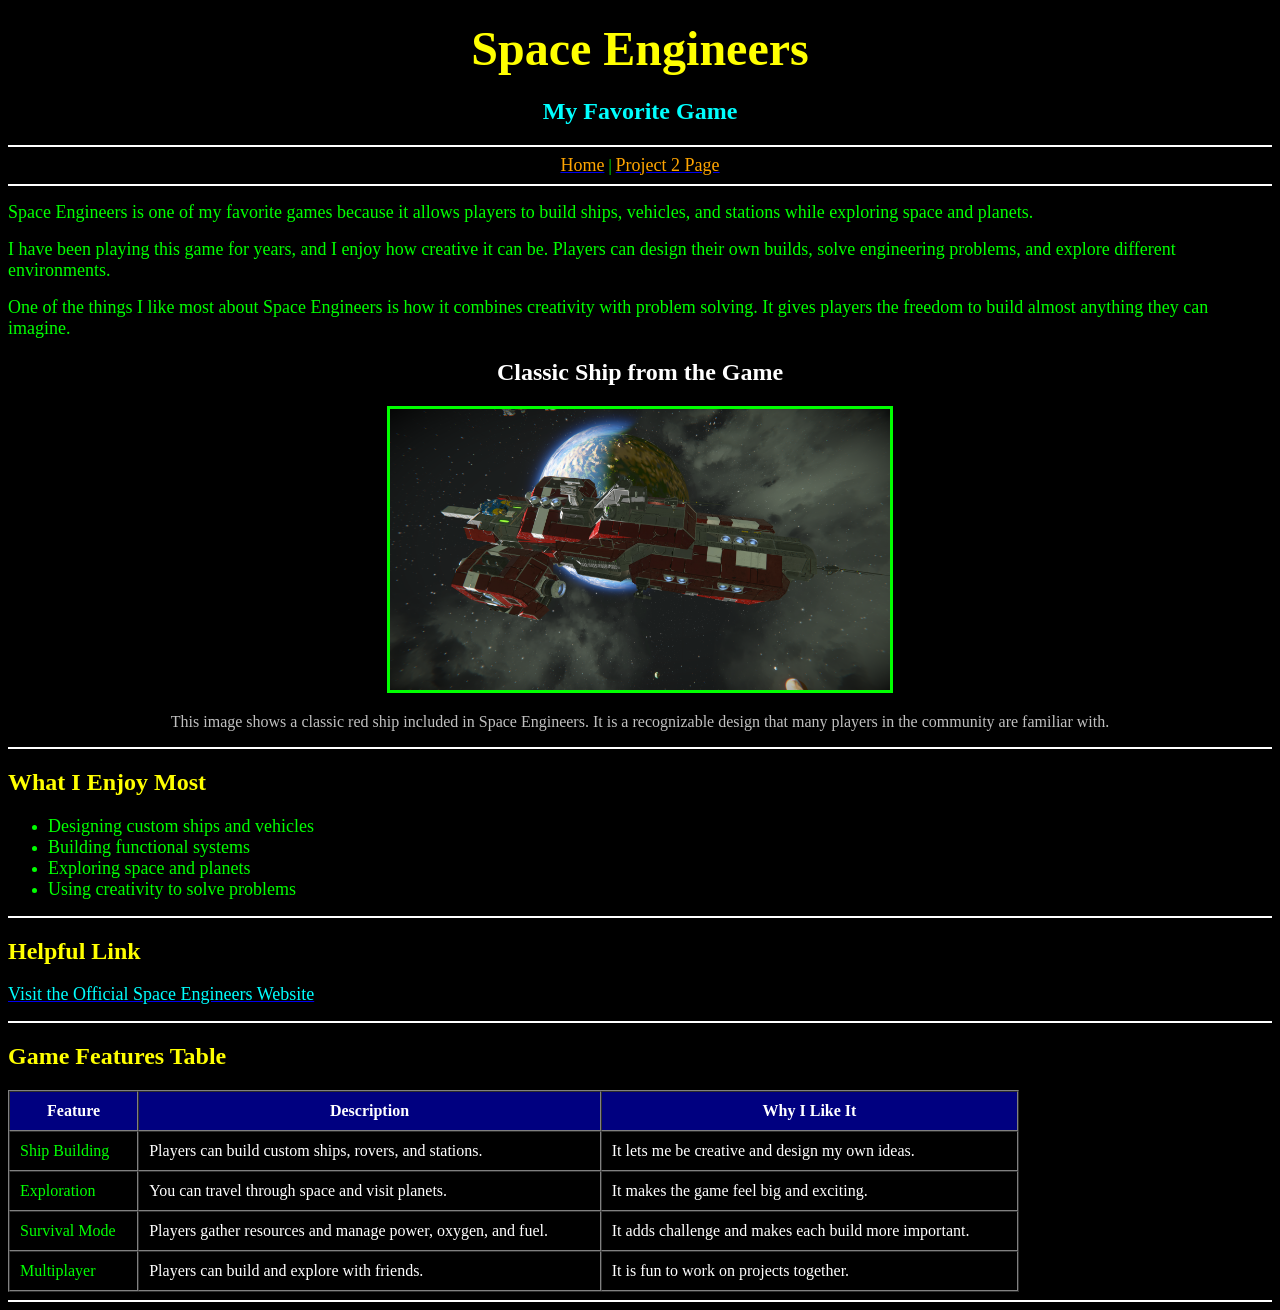
==== html/project2.html @ fc567d6b "Web page broken reloaded code for troubleshooting" ====
<!DOCTYPE html>
<html>
<head>
    <title>Space Engineers - My Favorite Game</title>
</head>

<body bgcolor="black" text="lime">

    <center>
        <h1><font color="yellow" size="7">Space Engineers</font></h1>
        <h2><font color="cyan">My Favorite Game</font></h2>
    </center>

    <hr color="white">

    <center>
        <a href="../index.html"><font color="orange" size="4">Home</font></a> |
        <a href="project2.html"><font color="orange" size="4">Project 2 Page</font></a>
    </center>

    <hr color="white">

    <p><font size="4">
        Space Engineers is one of my favorite games because it allows players to build ships, vehicles, and stations while exploring space and planets.
    </font></p>

    <p><font size="4">
        I have been playing this game for years, and I enjoy how creative it can be. Players can design their own builds, solve engineering problems, and explore different environments.
    </font></p>

    <p><font size="4">
        One of the things I like most about Space Engineers is how it combines creativity with problem solving. It gives players the freedom to build almost anything they can imagine.
    </font></p>

    <center>
        <h2><font color="white">Classic Ship from the Game</font></h2>
        <img src="../images/space-ship.png" alt="A classic red ship from the game Space Engineers flying in space near a planet" width="500" border="3">
        <p><font color="silver">
            This image shows a classic red ship included in Space Engineers. It is a recognizable design that many players in the community are familiar with.
        </font></p>
    </center>

    <hr color="white">

    <h2><font color="yellow">What I Enjoy Most</font></h2>
    <ul>
        <li><font size="4">Designing custom ships and vehicles</font></li>
        <li><font size="4">Building functional systems</font></li>
        <li><font size="4">Exploring space and planets</font></li>
        <li><font size="4">Using creativity to solve problems</font></li>
    </ul>

    <hr color="white">

    <h2><font color="yellow">Helpful Link</font></h2>
    <p>
        <a href="https://www.spaceengineersgame.com/"><font color="aqua" size="4">Visit the Official Space Engineers Website</font></a>
    </p>

    <hr color="white">

    <h2><font color="yellow">Game Features Table</font></h2>
    <table border="1" cellpadding="10" cellspacing="0" width="80%" bgcolor="gray">
        <tr bgcolor="navy">
            <th><font color="white">Feature</font></th>
            <th><font color="white">Description</font></th>
            <th><font color="white">Why I Like It</font></th>
        </tr>
        <tr bgcolor="black">
            <td><font color="lime">Ship Building</font></td>
            <td><font color="white">Players can build custom ships, rovers, and stations.</font></td>
            <td><font color="white">It lets me be creative and design my own ideas.</font></td>
        </tr>
        <tr bgcolor="black">
            <td><font color="lime">Exploration</font></td>
            <td><font color="white">You can travel through space and visit planets.</font></td>
            <td><font color="white">It makes the game feel big and exciting.</font></td>
        </tr>
        <tr bgcolor="black">
            <td><font color="lime">Survival Mode</font></td>
            <td><font color="white">Players gather resources and manage power, oxygen, and fuel.</font></td>
            <td><font color="white">It adds challenge and makes each build more important.</font></td>
        </tr>
        <tr bgcolor="black">
            <td><font color="lime">Multiplayer</font></td>
            <td><font color="white">Players can build and explore with friends.</font></td>
            <td><font color="white">It is fun to work on projects together.</font></td>
        </tr>
    </table>

    <hr color="white">

</body>
</html>
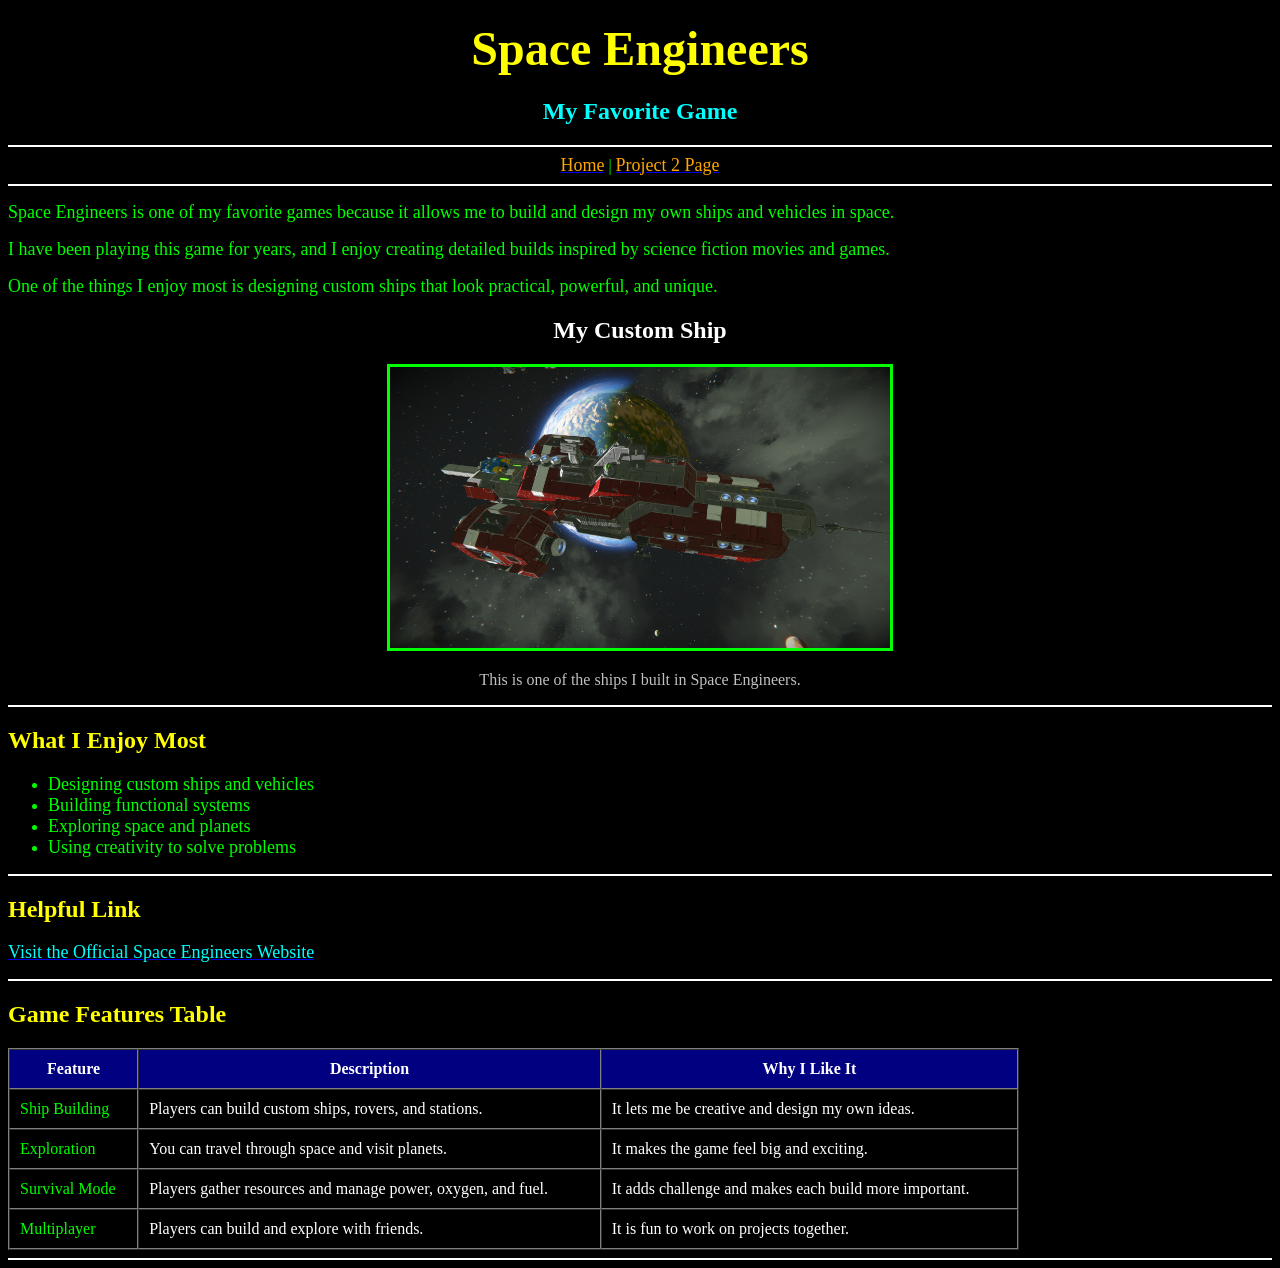
==== commit 856f8a74: "Troubleshooting web page not working" ====
--- a/html/project2.html
+++ b/html/project2.html
@@ -12,32 +12,28 @@
     </center>
 
     <hr color="white">
-
     <center>
         <a href="../index.html"><font color="orange" size="4">Home</font></a> |
         <a href="project2.html"><font color="orange" size="4">Project 2 Page</font></a>
     </center>
-
     <hr color="white">
 
     <p><font size="4">
-        Space Engineers is one of my favorite games because it allows players to build ships, vehicles, and stations while exploring space and planets.
+        Space Engineers is one of my favorite games because it allows me to build and design my own ships and vehicles in space.
     </font></p>
 
     <p><font size="4">
-        I have been playing this game for years, and I enjoy how creative it can be. Players can design their own builds, solve engineering problems, and explore different environments.
+        I have been playing this game for years, and I enjoy creating detailed builds inspired by science fiction movies and games.
     </font></p>
 
     <p><font size="4">
-        One of the things I like most about Space Engineers is how it combines creativity with problem solving. It gives players the freedom to build almost anything they can imagine.
+        One of the things I enjoy most is designing custom ships that look practical, powerful, and unique.
     </font></p>
 
     <center>
-        <h2><font color="white">Classic Ship from the Game</font></h2>
-        <img src="../images/space-ship.png" alt="A classic red ship from the game Space Engineers flying in space near a planet" width="500" border="3">
-        <p><font color="silver">
-            This image shows a classic red ship included in Space Engineers. It is a recognizable design that many players in the community are familiar with.
-        </font></p>
+        <h2><font color="white">My Custom Ship</font></h2>
+        <img src="../images/space-ship.png" alt="Custom spaceship built in Space Engineers" width="500" border="3">
+        <p><font color="silver">This is one of the ships I built in Space Engineers.</font></p>
     </center>
 
     <hr color="white">
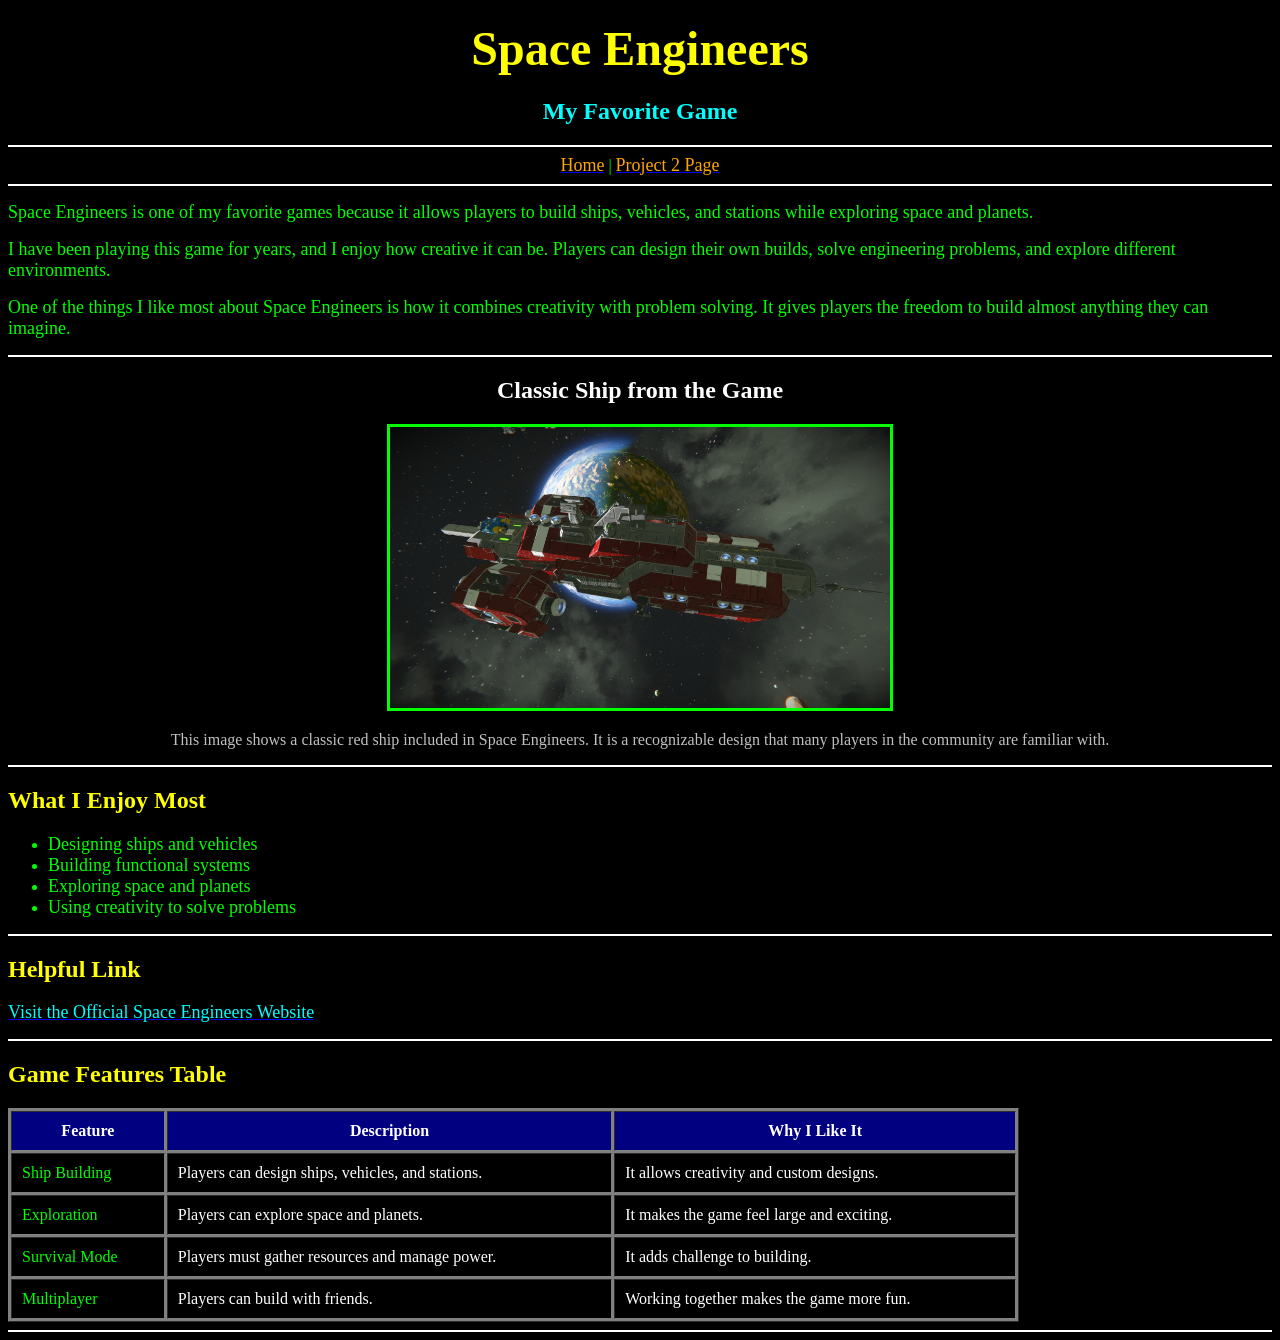
==== commit fcfd6d5a: "Fixed projec2 page layout and restored image and table" ====
--- a/html/project2.html
+++ b/html/project2.html
@@ -6,85 +6,109 @@
 
 <body bgcolor="black" text="lime">
 
-    <center>
-        <h1><font color="yellow" size="7">Space Engineers</font></h1>
-        <h2><font color="cyan">My Favorite Game</font></h2>
-    </center>
+<center>
+<h1><font color="yellow" size="7">Space Engineers</font></h1>
+<h2><font color="cyan">My Favorite Game</font></h2>
+</center>
 
-    <hr color="white">
-    <center>
-        <a href="../index.html"><font color="orange" size="4">Home</font></a> |
-        <a href="project2.html"><font color="orange" size="4">Project 2 Page</font></a>
-    </center>
-    <hr color="white">
+<hr color="white">
 
-    <p><font size="4">
-        Space Engineers is one of my favorite games because it allows me to build and design my own ships and vehicles in space.
-    </font></p>
+<center>
+<a href="../index.html"><font color="orange" size="4">Home</font></a> |
+<a href="project2.html"><font color="orange" size="4">Project 2 Page</font></a>
+</center>
 
-    <p><font size="4">
-        I have been playing this game for years, and I enjoy creating detailed builds inspired by science fiction movies and games.
-    </font></p>
+<hr color="white">
 
-    <p><font size="4">
-        One of the things I enjoy most is designing custom ships that look practical, powerful, and unique.
-    </font></p>
+<p><font size="4">
+Space Engineers is one of my favorite games because it allows players to build ships, vehicles, and stations while exploring space and planets.
+</font></p>
 
-    <center>
-        <h2><font color="white">My Custom Ship</font></h2>
-        <img src="../images/space-ship.png" alt="Custom spaceship built in Space Engineers" width="500" border="3">
-        <p><font color="silver">This is one of the ships I built in Space Engineers.</font></p>
-    </center>
+<p><font size="4">
+I have been playing this game for years, and I enjoy how creative it can be. Players can design their own builds, solve engineering problems, and explore different environments.
+</font></p>
 
-    <hr color="white">
+<p><font size="4">
+One of the things I like most about Space Engineers is how it combines creativity with problem solving. It gives players the freedom to build almost anything they can imagine.
+</font></p>
 
-    <h2><font color="yellow">What I Enjoy Most</font></h2>
-    <ul>
-        <li><font size="4">Designing custom ships and vehicles</font></li>
-        <li><font size="4">Building functional systems</font></li>
-        <li><font size="4">Exploring space and planets</font></li>
-        <li><font size="4">Using creativity to solve problems</font></li>
-    </ul>
+<hr color="white">
 
-    <hr color="white">
+<center>
+<h2><font color="white">Classic Ship from the Game</font></h2>
 
-    <h2><font color="yellow">Helpful Link</font></h2>
-    <p>
-        <a href="https://www.spaceengineersgame.com/"><font color="aqua" size="4">Visit the Official Space Engineers Website</font></a>
-    </p>
+<img src="../images/space-ship.png"
+alt="A classic red ship from the game Space Engineers flying in space near a planet"
+width="500"
+border="3">
 
-    <hr color="white">
+<p><font color="silver">
+This image shows a classic red ship included in Space Engineers. It is a recognizable design that many players in the community are familiar with.
+</font></p>
+</center>
 
-    <h2><font color="yellow">Game Features Table</font></h2>
-    <table border="1" cellpadding="10" cellspacing="0" width="80%" bgcolor="gray">
-        <tr bgcolor="navy">
-            <th><font color="white">Feature</font></th>
-            <th><font color="white">Description</font></th>
-            <th><font color="white">Why I Like It</font></th>
-        </tr>
-        <tr bgcolor="black">
-            <td><font color="lime">Ship Building</font></td>
-            <td><font color="white">Players can build custom ships, rovers, and stations.</font></td>
-            <td><font color="white">It lets me be creative and design my own ideas.</font></td>
-        </tr>
-        <tr bgcolor="black">
-            <td><font color="lime">Exploration</font></td>
-            <td><font color="white">You can travel through space and visit planets.</font></td>
-            <td><font color="white">It makes the game feel big and exciting.</font></td>
-        </tr>
-        <tr bgcolor="black">
-            <td><font color="lime">Survival Mode</font></td>
-            <td><font color="white">Players gather resources and manage power, oxygen, and fuel.</font></td>
-            <td><font color="white">It adds challenge and makes each build more important.</font></td>
-        </tr>
-        <tr bgcolor="black">
-            <td><font color="lime">Multiplayer</font></td>
-            <td><font color="white">Players can build and explore with friends.</font></td>
-            <td><font color="white">It is fun to work on projects together.</font></td>
-        </tr>
-    </table>
+<hr color="white">
 
-    <hr color="white">
+<h2><font color="yellow">What I Enjoy Most</font></h2>
+
+<ul>
+<li><font size="4">Designing ships and vehicles</font></li>
+<li><font size="4">Building functional systems</font></li>
+<li><font size="4">Exploring space and planets</font></li>
+<li><font size="4">Using creativity to solve problems</font></li>
+</ul>
+
+<hr color="white">
+
+<h2><font color="yellow">Helpful Link</font></h2>
+
+<p>
+<a href="https://www.spaceengineersgame.com/">
+<font color="aqua" size="4">
+Visit the Official Space Engineers Website
+</font>
+</a>
+</p>
+
+<hr color="white">
+
+<h2><font color="yellow">Game Features Table</font></h2>
+
+<table border="1" cellpadding="10" width="80%" bgcolor="gray">
+
+<tr bgcolor="navy">
+<th><font color="white">Feature</font></th>
+<th><font color="white">Description</font></th>
+<th><font color="white">Why I Like It</font></th>
+</tr>
+
+<tr bgcolor="black">
+<td><font color="lime">Ship Building</font></td>
+<td><font color="white">Players can design ships, vehicles, and stations.</font></td>
+<td><font color="white">It allows creativity and custom designs.</font></td>
+</tr>
+
+<tr bgcolor="black">
+<td><font color="lime">Exploration</font></td>
+<td><font color="white">Players can explore space and planets.</font></td>
+<td><font color="white">It makes the game feel large and exciting.</font></td>
+</tr>
+
+<tr bgcolor="black">
+<td><font color="lime">Survival Mode</font></td>
+<td><font color="white">Players must gather resources and manage power.</font></td>
+<td><font color="white">It adds challenge to building.</font></td>
+</tr>
+
+<tr bgcolor="black">
+<td><font color="lime">Multiplayer</font></td>
+<td><font color="white">Players can build with friends.</font></td>
+<td><font color="white">Working together makes the game more fun.</font></td>
+</tr>
+
+</table>
+
+<hr color="white">
 
 </body>
 </html>
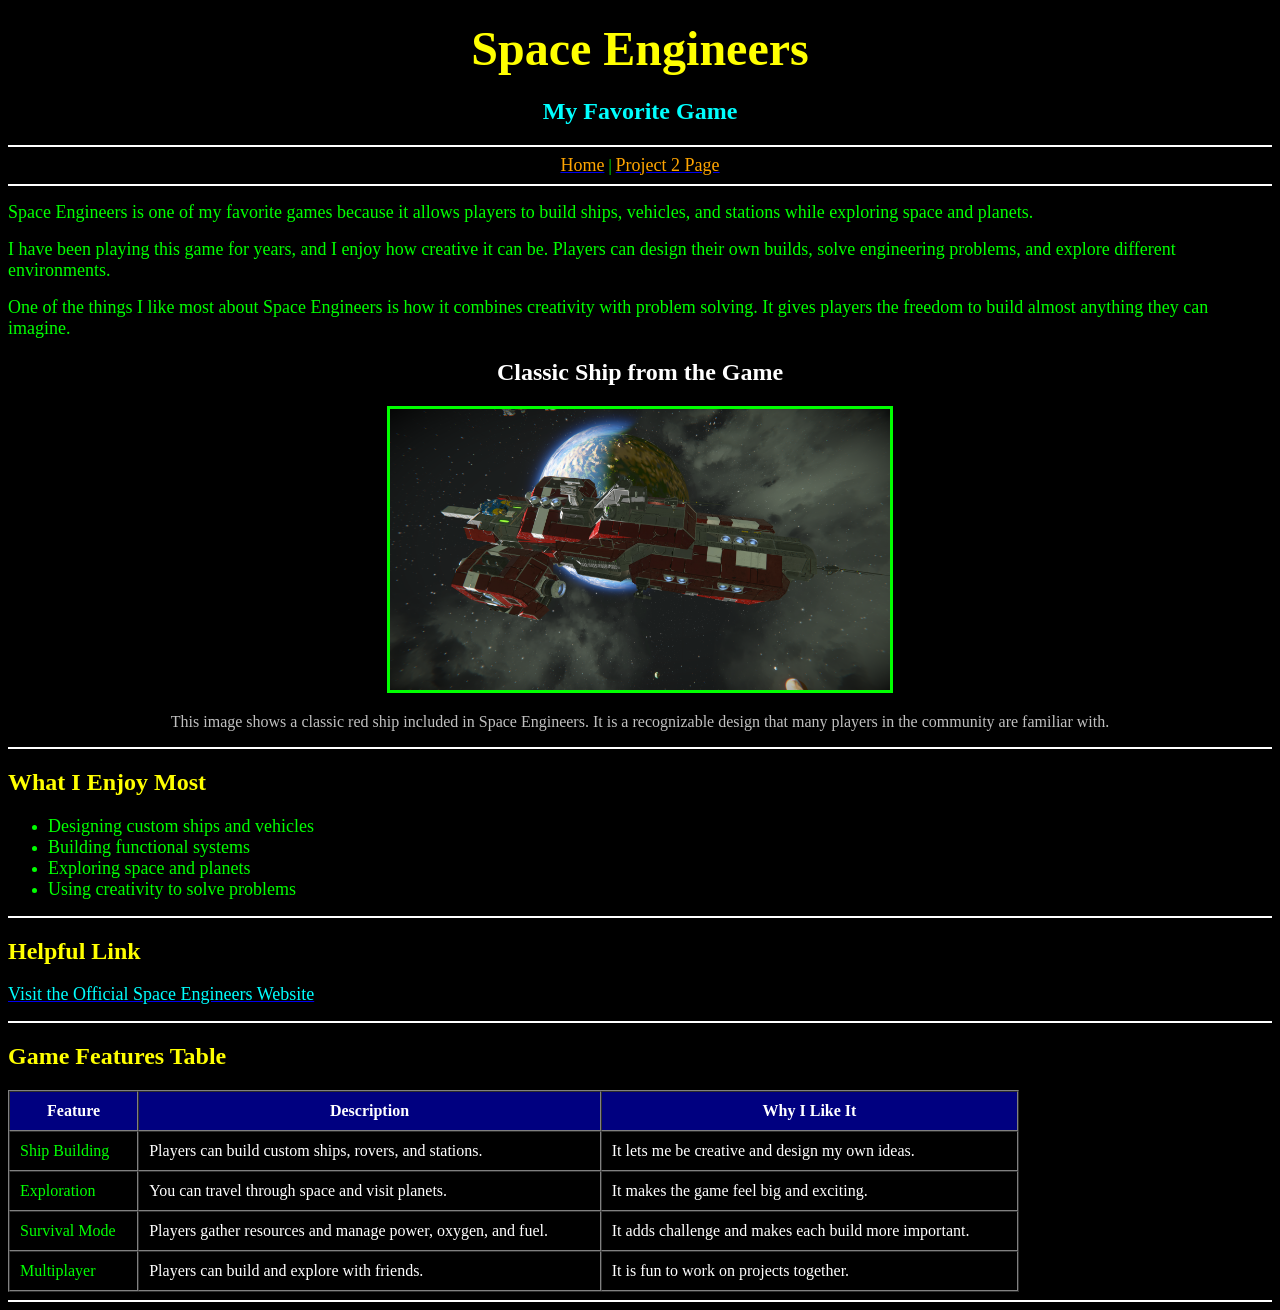
==== commit 623a65c8: "Fixed project2 page layout and restored image and table again" ====
--- a/html/project2.html
+++ b/html/project2.html
@@ -6,109 +6,89 @@
 
 <body bgcolor="black" text="lime">
 
-<center>
-<h1><font color="yellow" size="7">Space Engineers</font></h1>
-<h2><font color="cyan">My Favorite Game</font></h2>
-</center>
+    <center>
+        <h1><font color="yellow" size="7">Space Engineers</font></h1>
+        <h2><font color="cyan">My Favorite Game</font></h2>
+    </center>
 
-<hr color="white">
+    <hr color="white">
 
-<center>
-<a href="../index.html"><font color="orange" size="4">Home</font></a> |
-<a href="project2.html"><font color="orange" size="4">Project 2 Page</font></a>
-</center>
+    <center>
+        <a href="../index.html"><font color="orange" size="4">Home</font></a> |
+        <a href="project2.html"><font color="orange" size="4">Project 2 Page</font></a>
+    </center>
 
-<hr color="white">
+    <hr color="white">
 
-<p><font size="4">
-Space Engineers is one of my favorite games because it allows players to build ships, vehicles, and stations while exploring space and planets.
-</font></p>
+    <p><font size="4">
+        Space Engineers is one of my favorite games because it allows players to build ships, vehicles, and stations while exploring space and planets.
+    </font></p>
 
-<p><font size="4">
-I have been playing this game for years, and I enjoy how creative it can be. Players can design their own builds, solve engineering problems, and explore different environments.
-</font></p>
+    <p><font size="4">
+        I have been playing this game for years, and I enjoy how creative it can be. Players can design their own builds, solve engineering problems, and explore different environments.
+    </font></p>
 
-<p><font size="4">
-One of the things I like most about Space Engineers is how it combines creativity with problem solving. It gives players the freedom to build almost anything they can imagine.
-</font></p>
+    <p><font size="4">
+        One of the things I like most about Space Engineers is how it combines creativity with problem solving. It gives players the freedom to build almost anything they can imagine.
+    </font></p>
 
-<hr color="white">
+    <center>
+        <h2><font color="white">Classic Ship from the Game</font></h2>
+        <img src="../images/space-ship.png" alt="A classic red ship from the game Space Engineers flying in space near a planet" width="500" border="3">
+        <p><font color="silver">
+            This image shows a classic red ship included in Space Engineers. It is a recognizable design that many players in the community are familiar with.
+        </font></p>
+    </center>
 
-<center>
-<h2><font color="white">Classic Ship from the Game</font></h2>
+    <hr color="white">
 
-<img src="../images/space-ship.png"
-alt="A classic red ship from the game Space Engineers flying in space near a planet"
-width="500"
-border="3">
+    <h2><font color="yellow">What I Enjoy Most</font></h2>
+    <ul>
+        <li><font size="4">Designing custom ships and vehicles</font></li>
+        <li><font size="4">Building functional systems</font></li>
+        <li><font size="4">Exploring space and planets</font></li>
+        <li><font size="4">Using creativity to solve problems</font></li>
+    </ul>
 
-<p><font color="silver">
-This image shows a classic red ship included in Space Engineers. It is a recognizable design that many players in the community are familiar with.
-</font></p>
-</center>
+    <hr color="white">
 
-<hr color="white">
+    <h2><font color="yellow">Helpful Link</font></h2>
+    <p>
+        <a href="https://www.spaceengineersgame.com/"><font color="aqua" size="4">Visit the Official Space Engineers Website</font></a>
+    </p>
 
-<h2><font color="yellow">What I Enjoy Most</font></h2>
+    <hr color="white">
 
-<ul>
-<li><font size="4">Designing ships and vehicles</font></li>
-<li><font size="4">Building functional systems</font></li>
-<li><font size="4">Exploring space and planets</font></li>
-<li><font size="4">Using creativity to solve problems</font></li>
-</ul>
+    <h2><font color="yellow">Game Features Table</font></h2>
+    <table border="1" cellpadding="10" cellspacing="0" width="80%" bgcolor="gray">
+        <tr bgcolor="navy">
+            <th><font color="white">Feature</font></th>
+            <th><font color="white">Description</font></th>
+            <th><font color="white">Why I Like It</font></th>
+        </tr>
+        <tr bgcolor="black">
+            <td><font color="lime">Ship Building</font></td>
+            <td><font color="white">Players can build custom ships, rovers, and stations.</font></td>
+            <td><font color="white">It lets me be creative and design my own ideas.</font></td>
+        </tr>
+        <tr bgcolor="black">
+            <td><font color="lime">Exploration</font></td>
+            <td><font color="white">You can travel through space and visit planets.</font></td>
+            <td><font color="white">It makes the game feel big and exciting.</font></td>
+        </tr>
+        <tr bgcolor="black">
+            <td><font color="lime">Survival Mode</font></td>
+            <td><font color="white">Players gather resources and manage power, oxygen, and fuel.</font></td>
+            <td><font color="white">It adds challenge and makes each build more important.</font></td>
+        </tr>
+        <tr bgcolor="black">
+            <td><font color="lime">Multiplayer</font></td>
+            <td><font color="white">Players can build and explore with friends.</font></td>
+            <td><font color="white">It is fun to work on projects together.</font></td>
+        </tr>
+    </table>
 
-<hr color="white">
-
-<h2><font color="yellow">Helpful Link</font></h2>
-
-<p>
-<a href="https://www.spaceengineersgame.com/">
-<font color="aqua" size="4">
-Visit the Official Space Engineers Website
-</font>
-</a>
-</p>
-
-<hr color="white">
-
-<h2><font color="yellow">Game Features Table</font></h2>
-
-<table border="1" cellpadding="10" width="80%" bgcolor="gray">
-
-<tr bgcolor="navy">
-<th><font color="white">Feature</font></th>
-<th><font color="white">Description</font></th>
-<th><font color="white">Why I Like It</font></th>
-</tr>
-
-<tr bgcolor="black">
-<td><font color="lime">Ship Building</font></td>
-<td><font color="white">Players can design ships, vehicles, and stations.</font></td>
-<td><font color="white">It allows creativity and custom designs.</font></td>
-</tr>
-
-<tr bgcolor="black">
-<td><font color="lime">Exploration</font></td>
-<td><font color="white">Players can explore space and planets.</font></td>
-<td><font color="white">It makes the game feel large and exciting.</font></td>
-</tr>
-
-<tr bgcolor="black">
-<td><font color="lime">Survival Mode</font></td>
-<td><font color="white">Players must gather resources and manage power.</font></td>
-<td><font color="white">It adds challenge to building.</font></td>
-</tr>
-
-<tr bgcolor="black">
-<td><font color="lime">Multiplayer</font></td>
-<td><font color="white">Players can build with friends.</font></td>
-<td><font color="white">Working together makes the game more fun.</font></td>
-</tr>
-
-</table>
-
-<hr color="white">
+    <hr color="white">
 
 </body>
 </html>
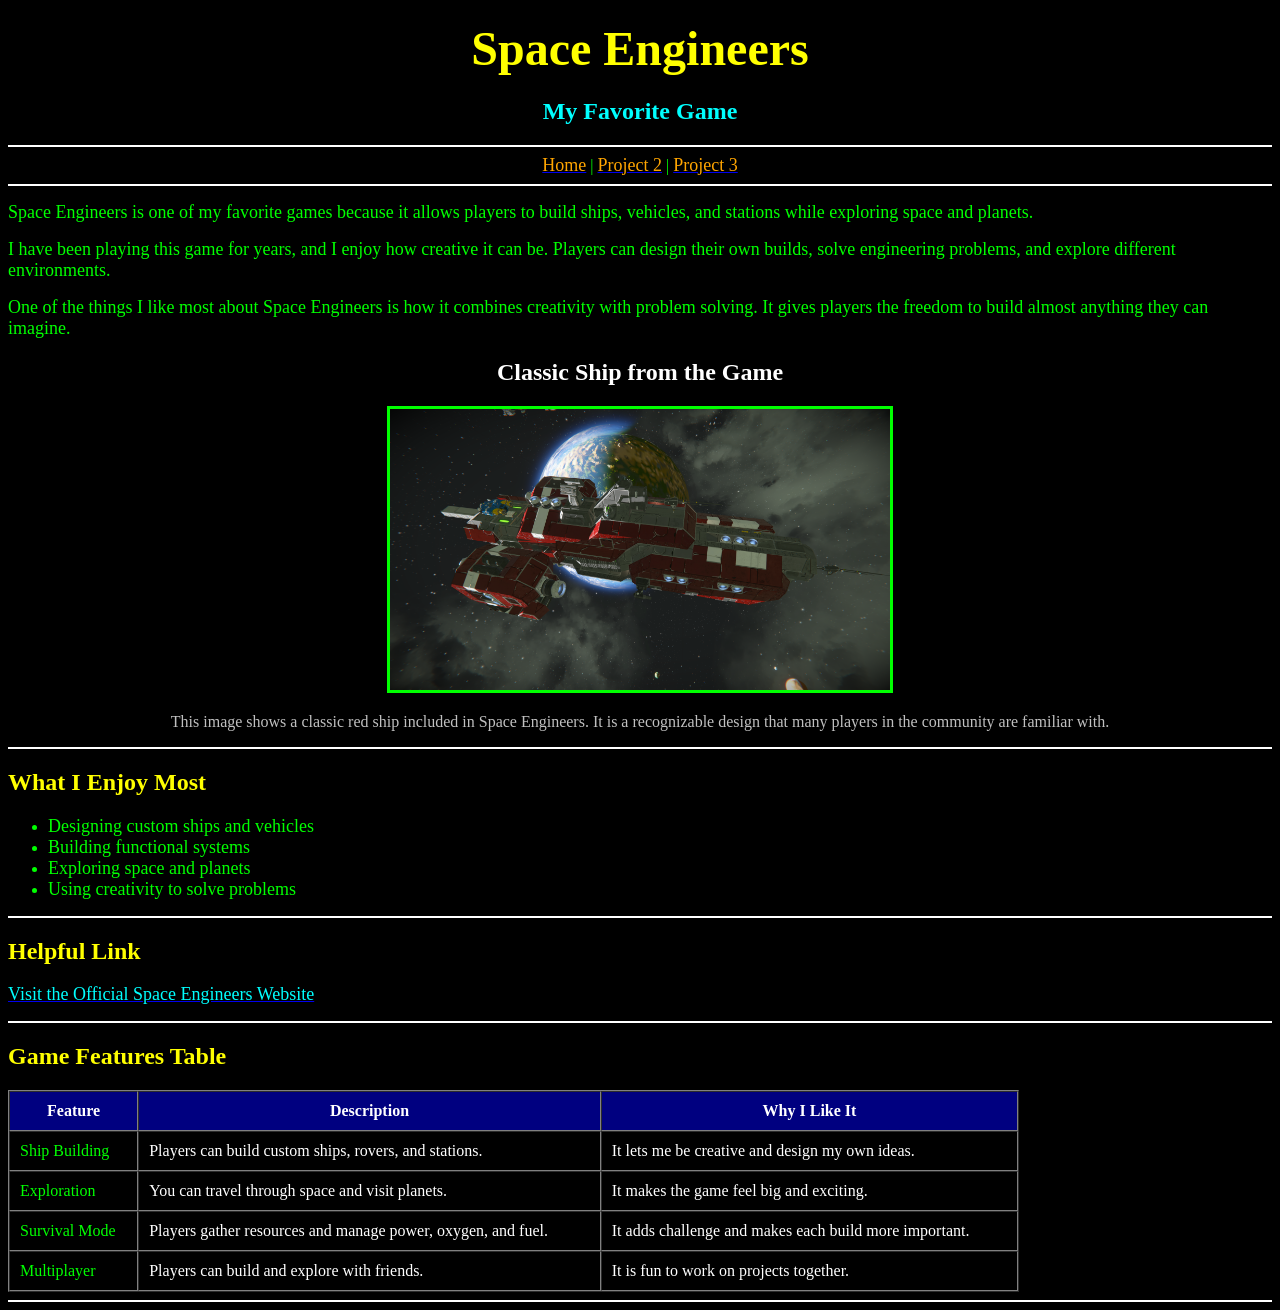
==== commit ab7c9dce: "Added Project 3 page with external css styling" ====
--- a/html/project2.html
+++ b/html/project2.html
@@ -1,7 +1,8 @@
 <!DOCTYPE html>
-<html>
+<html lang="en">
 <head>
-    <title>Space Engineers - My Favorite Game</title>
+<meta charset="UTF-8">
+<title>Space Engineers - My Favorite Game</title>
 </head>
 
 <body bgcolor="black" text="lime">
@@ -15,7 +16,8 @@
 
     <center>
         <a href="../index.html"><font color="orange" size="4">Home</font></a> |
-        <a href="project2.html"><font color="orange" size="4">Project 2 Page</font></a>
+        <a href="project2.html"><font color="orange" size="4">Project 2</font></a> |
+        <a href="project3.html"><font color="orange" size="4">Project 3</font></a>
     </center>
 
     <hr color="white">
@@ -53,8 +55,9 @@
     <hr color="white">
 
     <h2><font color="yellow">Helpful Link</font></h2>
+
     <p>
-        <a href="https://www.spaceengineersgame.com/"><font color="aqua" size="4">Visit the Official Space Engineers Website</font></a>
+    <a href="https://www.spaceengineersgame.com/" target="_blank"><font color="aqua" size="4">Visit the Official Space Engineers Website</font></a>
     </p>
 
     <hr color="white">
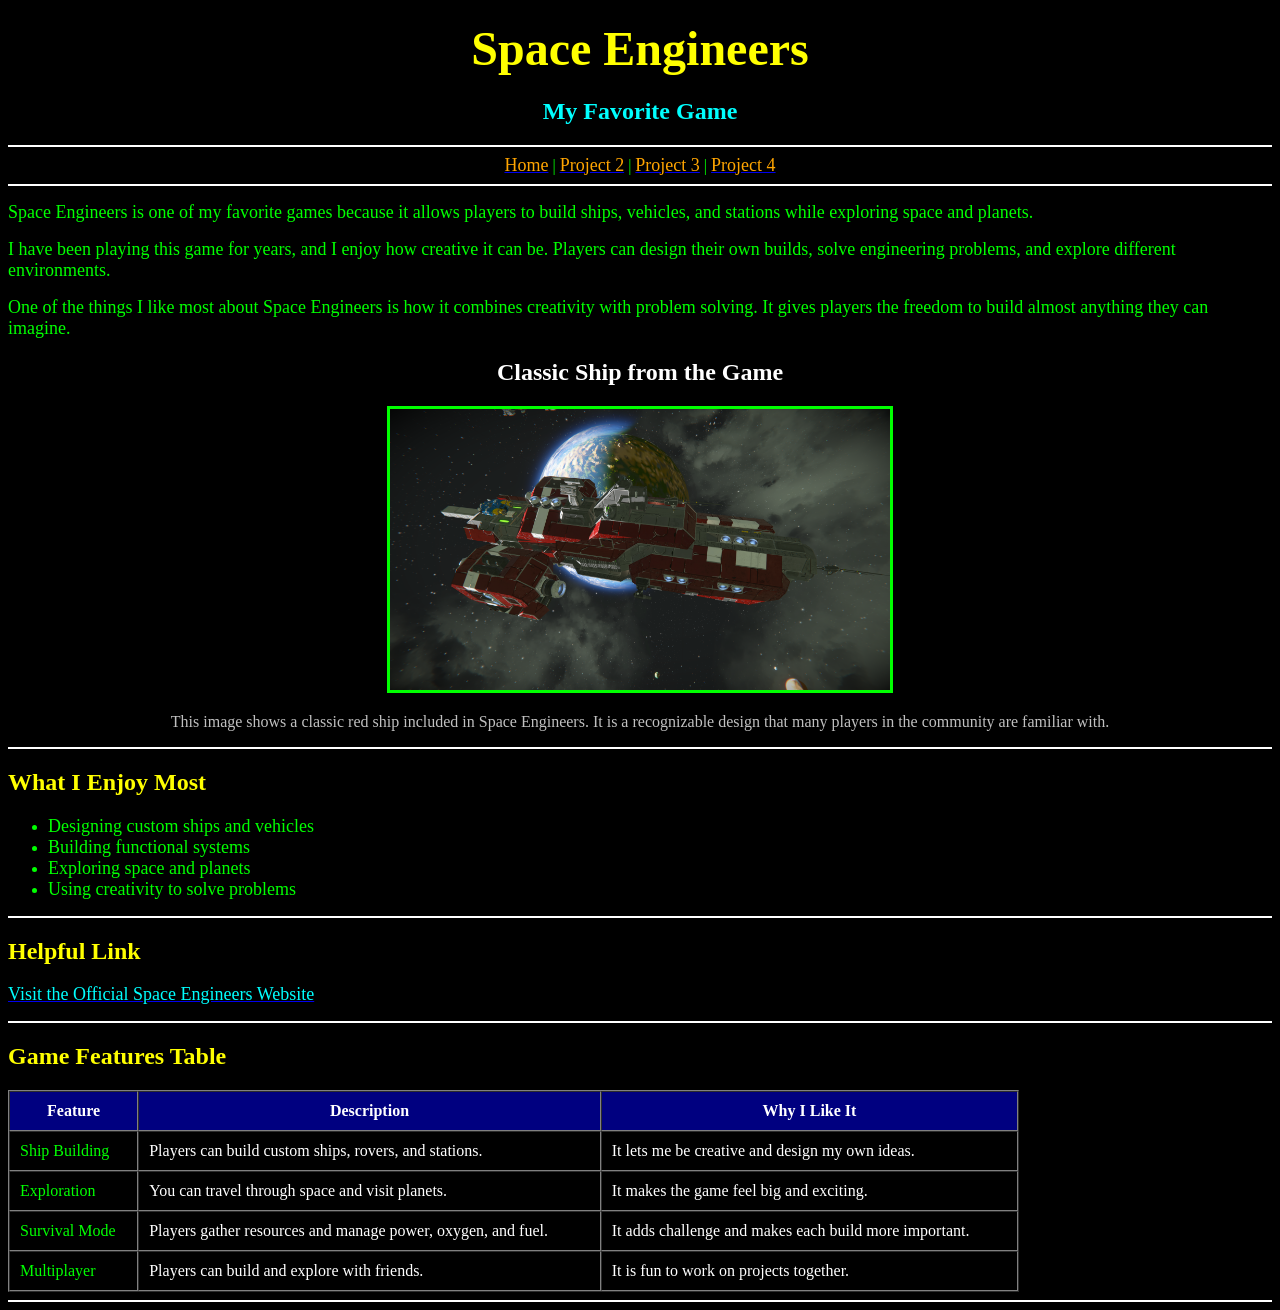
==== commit 581ab7ea: "Updated navigation across all pages and fixed separators" ====
--- a/html/project2.html
+++ b/html/project2.html
@@ -17,7 +17,8 @@
     <center>
         <a href="../index.html"><font color="orange" size="4">Home</font></a> |
         <a href="project2.html"><font color="orange" size="4">Project 2</font></a> |
-        <a href="project3.html"><font color="orange" size="4">Project 3</font></a>
+        <a href="project3.html"><font color="orange" size="4">Project 3</font></a> |
+        <a href="../project4/project4.html"><font color="orange" size="4">Project 4</font></a>
     </center>
 
     <hr color="white">
